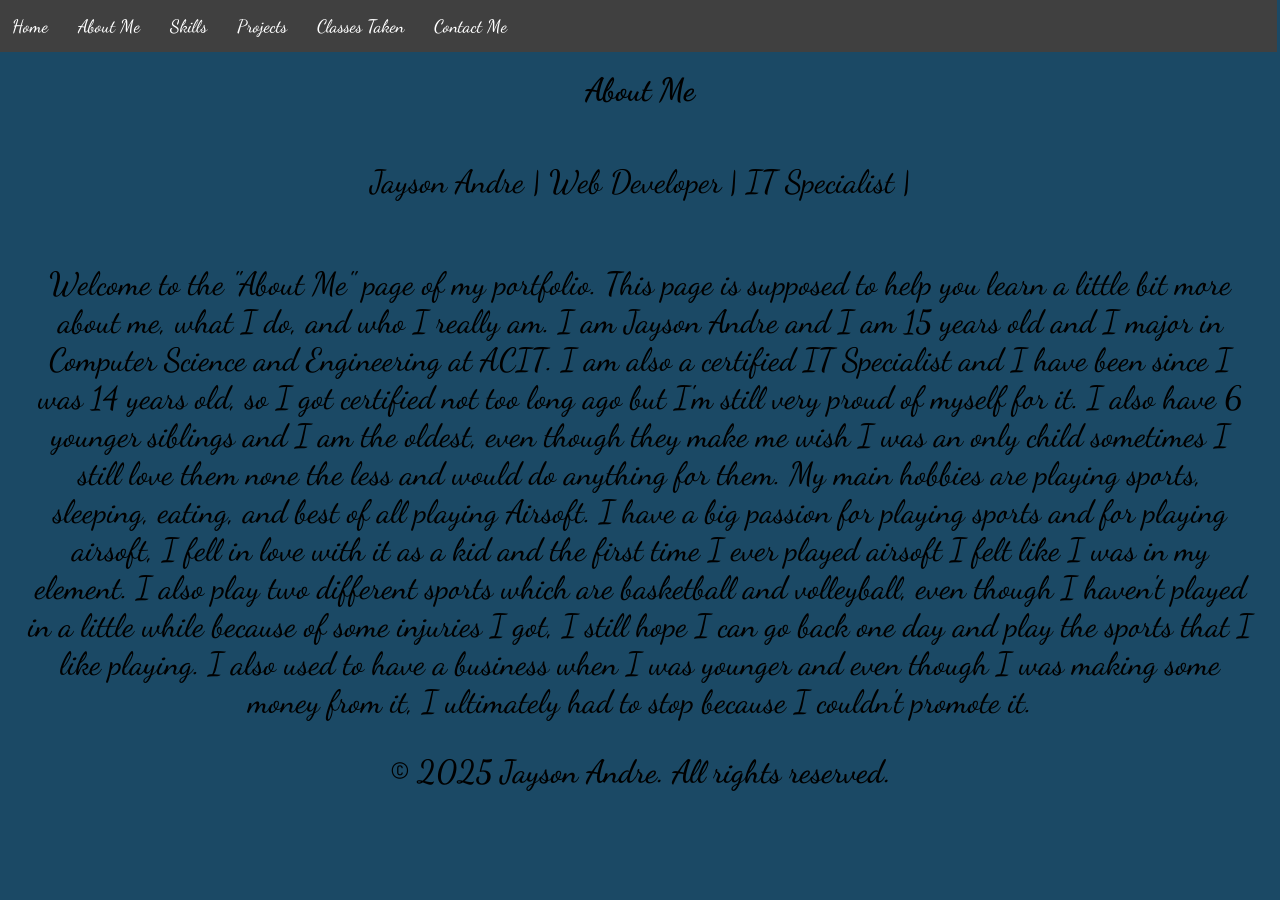
==== aboutme.html @ 4bbbfc54 "cool" ====
<!DOCTYPE html>
<html lang="en">
<head>
    <meta charset="UTF-8">
    <meta name="viewport" content="width=device-width, initial-scale=1.0">
    <title>Jayson A. Portfolio</title>
    <link rel="stylesheet" href="style.css">
    <style>
@import url('https://fonts.googleapis.com/css2?family=Dancing+Script:wght@400..700&family=WindSong:wght@500&display=swap');
</style>

</style>

</head>
<body>
     <nav class="navbar">
            <ul>
                <li><a href="home.html">Home</a></li>
                <li><a href="about.html">About Me</a></li>
                <li><a href="skills.html">Skills</a></li>
                <li><a href="projects.html">Projects</a></li>
                <li><a href="classes-taken.html">Classes Taken</a></li>
                <li><a href="contact.html">Contact Me</a></li>
            </ul>
        </Nav>
        <div class="body">
            <h1>About Me</h1>
       <div class="sub-header"> <p>Jayson Andre | Web Developer | IT Specialist |</p></div>
        </div>
       

        <!-- <p>Welcome to the About Me page. I am 15 years old</p> -->

       <main>
           <p>Welcome to the "About Me" page of my portfolio. This page is supposed to help you learn a little bit more about me, what I do, and who I really am. I am Jayson Andre and I am 15 years old and I major in Computer Science and Engineering at ACIT. I am also a certified IT Specialist and I have been since I was 14 years old, so I got certified not too long ago but I'm still very proud of myself for it. I also have 6 younger siblings and I am the oldest, even though they make me wish I was an only child sometimes I still love them none the less and would do anything for them. My main hobbies are playing sports, sleeping, eating, and best of all playing Airsoft. I have a big passion for playing sports and for playing airsoft, I fell in love with it as a kid and the first time I ever played airsoft I felt like I was in my element. I also play two different sports which are basketball and volleyball, even though I haven't played in a little while because of some injuries I got, I still hope I can go back one day and play the sports that I like playing. I also used to have a business when I was younger and even though I was making some money from it, I ultimately had to stop because I couldn't promote it.</p>
       </main>
            
    <div class="footer">
        <footer>
        <p>© 2025 Jayson Andre. All rights reserved.</p>
        </footer>
    </div>
</body>
</html>
---- style.css ----
body {
    background-color: #1b4965;
    align-items: center;
    justify-content: center;
    margin-top: 50px;
    font-family: "Dancing Script", cursive;
    font-optical-sizing: auto;
    font-weight: 500;
    font-style: normal;
    /* margin-top: 100px; */
    overflow: auto;
}

.body {
    display: flex;
    flex-direction: column;
    align-items: center;
    justify-content: center;
    /* height: 50vh; */
    
}



main{
    margin-left: 20px;
    margin-right: 20px;
    
}

h1{
    text-align:center;
    font-size: xx-large;
    /* position: relative; */
    top: -100px;
}

.sub-header {
    text-align: center;
    font-size: x-large;
    /* position: relative; */
    top: -100px;
    color: black(0, 0%, 90%);
}


.navbar{
    position: fixed;
    top: 0;
    width: 100%;
    background-color: hsl(0, 0%, 25%);
    overflow: hidden;
    left: -3px;
}

.navbar ul{
    list-style-type: none;
    background-color: hsl(0, 0%, 25%);
    padding: 0px;
    margin: 0px;
    overflow: hidden;
    /* position: relative; */
    top: -456px;
    left: 100px;
}

.navbar a{
    color: white;
    text-decoration: none;
    padding: 15px;
    display: block;
    text-align: center;
    font-size: large;
}

.navbar a:hover{
    background-color: #1b4965;
    color: black;
}

.navbar li{
    float: left;
    /* position: relative; */
    align-items: center;
    margin: auto;
    justify-content: center;
    display: flex;

}

    footer{
    
    width: 100%;
    text-align: center;
    font-size: x-large;
    font-weight: 600;
}

    p {
        text-align: center;
        top: 100px;
        left: 100px;
        font-size: xx-large;
        color: black;
        
    }

    .Projects {
text-align: center;
    }

    .Freshman-Year {
        font-size: x-large;
    }

    .Sophmore-Year {
        font-size: x-large;
    }

    .Contact-info{
        font-size: xx-large;
        text-align: center;
        justify-content: center;
    }
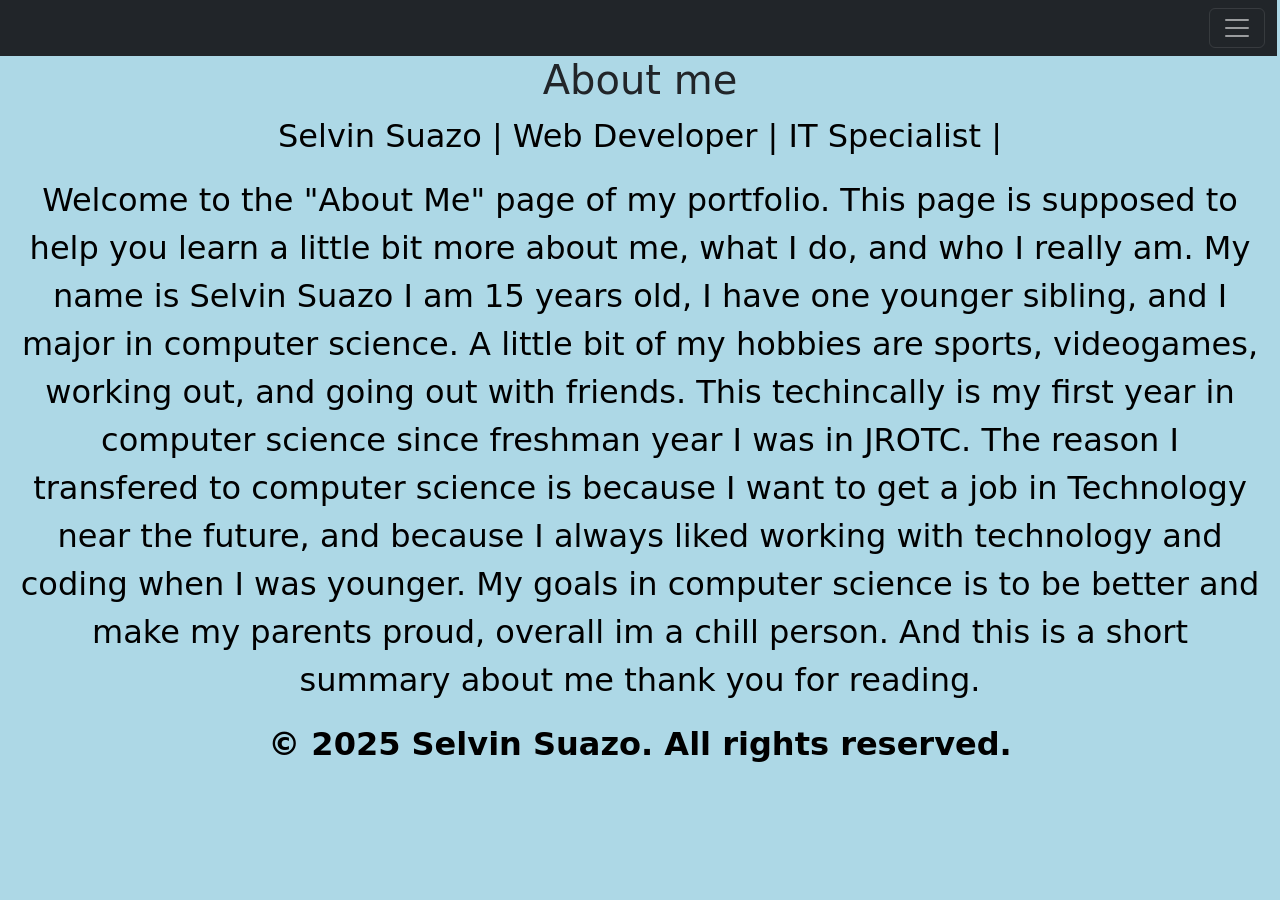
==== commit 2ac25610: "Probably last change" ====
--- a/aboutme.html
+++ b/aboutme.html
@@ -2,43 +2,63 @@
 <html lang="en">
 <head>
     <meta charset="UTF-8">
-    <meta name="viewport" content="width=device-width, initial-scale=1.0">
-    <title>Jayson A. Portfolio</title>
     <link rel="stylesheet" href="style.css">
-    <style>
-@import url('https://fonts.googleapis.com/css2?family=Dancing+Script:wght@400..700&family=WindSong:wght@500&display=swap');
-</style>
-
-</style>
+    <link href="https://cdn.jsdelivr.net/npm/bootstrap@5.3.3/dist/css/bootstrap.min.css" rel="stylesheet">
+     <style>
+        @import url('https://fonts.googleapis.com/css2?family=Dancing+Script:wght@400..700&family=WindSong:wght@500&display=swap');
+     </style>
 
 </head>
+
 <body>
-     <nav class="navbar">
-            <ul>
-                <li><a href="home.html">Home</a></li>
-                <li><a href="about.html">About Me</a></li>
-                <li><a href="skills.html">Skills</a></li>
-                <li><a href="projects.html">Projects</a></li>
-                <li><a href="classes-taken.html">Classes Taken</a></li>
-                <li><a href="contact.html">Contact Me</a></li>
-            </ul>
-        </Nav>
-        <div class="body">
-            <h1>About Me</h1>
-       <div class="sub-header"> <p>Jayson Andre | Web Developer | IT Specialist |</p></div>
+    <nav class="navbar navbar-dark bg-dark">
+    <div class="container-fluid">
+
+    <a class="navbar-brand" href="#"></a>
+
+<!-- Toggle button -->
+<button class="navbar-toggler" type="button"
+data-bs-toggle="collapse"
+data-bs-target="#menu">
+<span class="navbar-toggler-icon"></span>
+</button>
+
+<!-- Items -->
+<div class="collapse navbar-collapse" id="menu">
+   <div class="col-12 col-md-6 col-lg-4"></div>
+    <ul class="navbar-nav ms-auto">
+    <li class="nav-item"><a class="nav-link" href="home.html">Home</a></li>
+    <li class="nav-item"><a class="nav-link" href="aboutme.html">About me</a></li>
+    <li class="nav-item"><a class="nav-link" href="classestaken.html">Classes taken</a></li>
+    <li class="nav-item"><a class="nav-link" href="projects.html">Projects</a></li>
+    <li class="nav-item"><a class="nav-link" href="skills.html">Skills</a></li>
+    <li class="nav-item"><a class="nav-link" href="contact.html">Contact</a></li>
+  </ul>
+
+</div>
+
+</nav>
+        <!-- <p>Welcome to the About Me page. I am 15 years old</p> -->
+      <div class="body">
+            <h1>About me</h1>
+       <div class="sub-header"> <p>Selvin Suazo | Web Developer | IT Specialist |</p></div>
         </div>
-       
-
-        <!-- <p>Welcome to the About Me page. I am 15 years old</p> -->
-
-       <main>
-           <p>Welcome to the "About Me" page of my portfolio. This page is supposed to help you learn a little bit more about me, what I do, and who I really am. I am Jayson Andre and I am 15 years old and I major in Computer Science and Engineering at ACIT. I am also a certified IT Specialist and I have been since I was 14 years old, so I got certified not too long ago but I'm still very proud of myself for it. I also have 6 younger siblings and I am the oldest, even though they make me wish I was an only child sometimes I still love them none the less and would do anything for them. My main hobbies are playing sports, sleeping, eating, and best of all playing Airsoft. I have a big passion for playing sports and for playing airsoft, I fell in love with it as a kid and the first time I ever played airsoft I felt like I was in my element. I also play two different sports which are basketball and volleyball, even though I haven't played in a little while because of some injuries I got, I still hope I can go back one day and play the sports that I like playing. I also used to have a business when I was younger and even though I was making some money from it, I ultimately had to stop because I couldn't promote it.</p>
+        <main>
+           <p>Welcome to the "About Me" page of my portfolio. This page is supposed to help you learn a little bit more about me, what I do, and who I really am.
+            My name is Selvin Suazo I am 15 years old, I have one younger sibling, and I major in computer science. A little bit of my hobbies are sports, videogames, working out, and going out with friends.
+            This techincally is my first year in computer science since freshman year I was in JROTC. The reason I transfered to computer science is because I want to get a job in Technology near the future, and because I always liked working with technology and coding when I was younger.
+            My goals in computer science is to be better and make my parents proud, overall im a chill person. And this is a short summary about me thank you for reading. 
+           </p>
        </main>
             
     <div class="footer">
         <footer>
-        <p>© 2025 Jayson Andre. All rights reserved.</p>
+        <p>© 2025 Selvin Suazo. All rights reserved.</p>
         </footer>
     </div>
-</body>
-</html>+</body>     
+   <script src="https://cdn.jsdelivr.net/npm/bootstrap@5.3.3/dist/js/bootstrap.bundle.min.js"></script>
+</html>
+
+
+
--- a/style.css
+++ b/style.css
@@ -1,5 +1,5 @@
 body {
-    background-color: #1b4965;
+    background-color: lightblue !important;
     align-items: center;
     justify-content: center;
     margin-top: 50px;
@@ -9,6 +9,7 @@
     font-style: normal;
     /* margin-top: 100px; */
     overflow: auto;
+    overflow-x: hidden;
 }
 
 .body {
@@ -17,7 +18,6 @@
     align-items: center;
     justify-content: center;
     /* height: 50vh; */
-    
 }
 
 
@@ -121,4 +121,12 @@
         font-size: xx-large;
         text-align: center;
         justify-content: center;
-    }+    }
+
+.navbar-collapse{
+    display: none;
+}
+
+.navbar-collapse.show{
+    display: block;
+}
